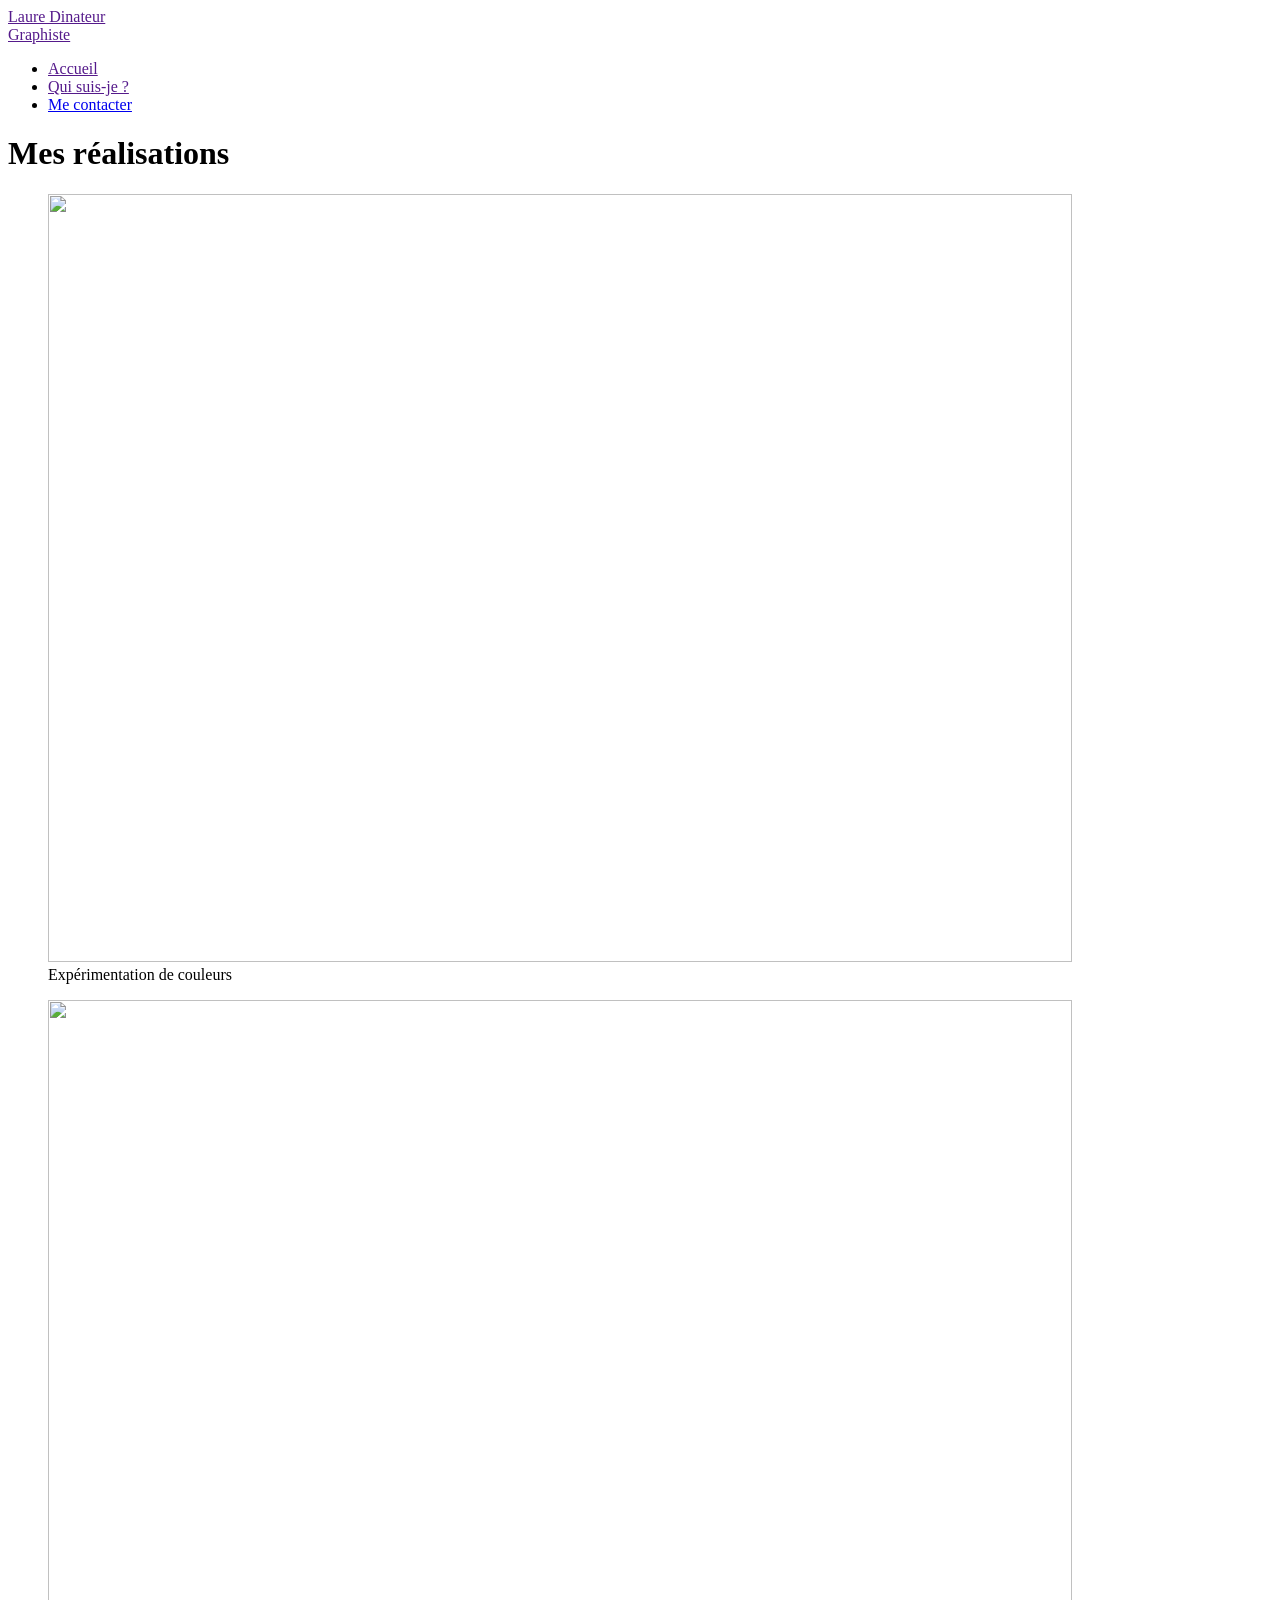
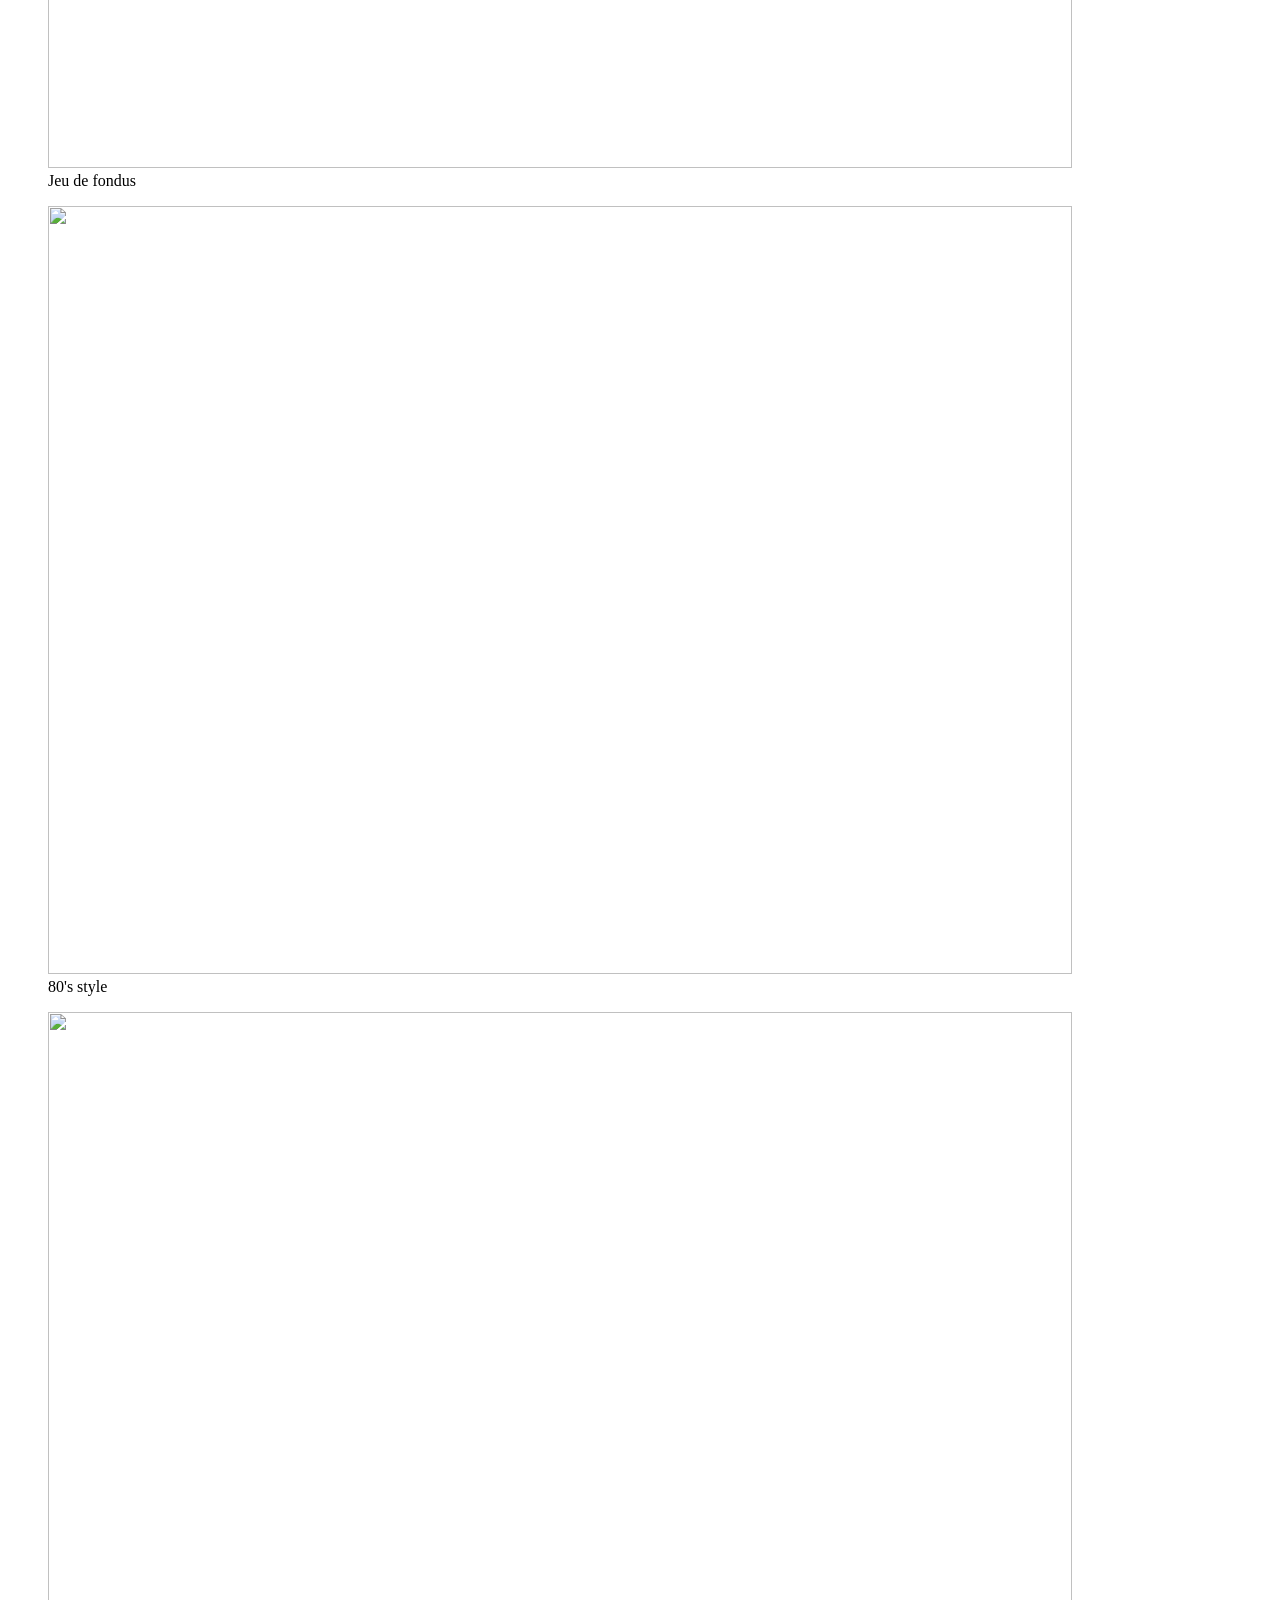
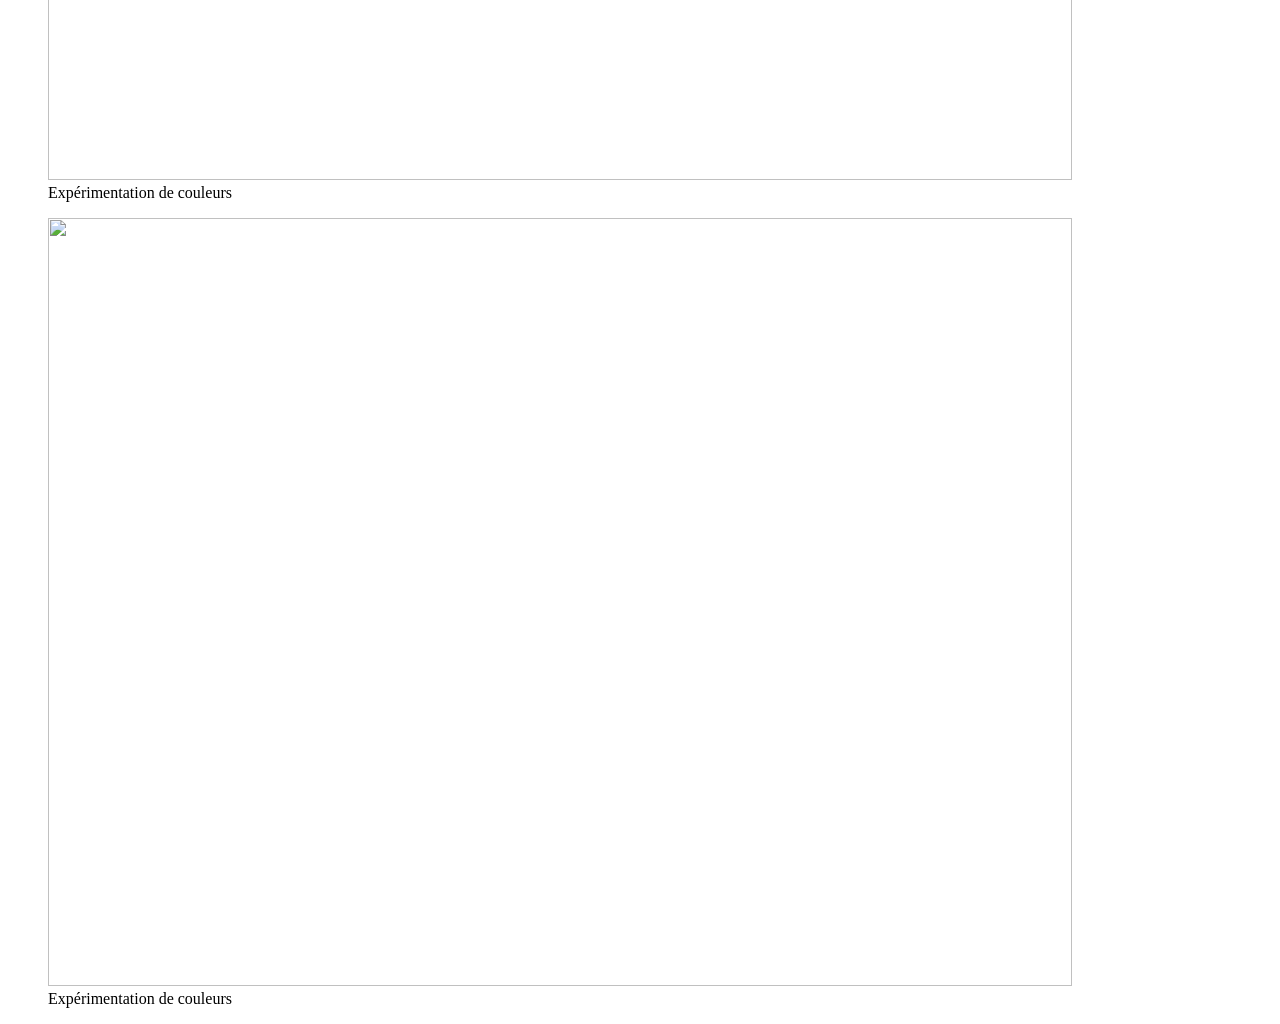
==== index.html @ 7bf01221 "adding css base, little corrections" ====
<!DOCTYPE html>
<html lang="fr">
<head>
  <meta charset="utf-8">
  <meta name="viewport" content="width=device-width, initial-scale=1, shrink-to-fit=no">
  <title>Titre de la page | nom du site</title>
  <meta name="author" content="Volodymyr Malyshev">
  <link rel="icon" type="image/x-icon" href="favicon.ico">
</head>
<body>
<header>
  <a href="" class="logo">
    <div class="nom">Laure Dinateur</div>
    <div class="metier">Graphiste</div>
  </a>
  <nav>
    <ul>
      <li><a href="">Accueil</a></li>
      <li><a href="">Qui suis-je ?</a></li>
      <li class="actif"><a href="contact.html">Me contacter</a></li>
    </ul>
  </nav>
</header>
<h1>Mes réalisations</h1>
<figure>
  <img src="_sources/images/numbers-01.jpg" height="768" width="1024"/>
  <figcaption>Expérimentation de couleurs</figcaption>
</figure>

<figure>
  <img src="_sources/images/numbers-02.jpg" height="768" width="1024"/>
  <figcaption>Jeu de fondus</figcaption>
</figure>

<figure>
  <img src="_sources/images/numbers-06.jpg" height="768" width="1024"/>
  <figcaption>80's style</figcaption>
</figure>

<figure>
  <img src="_sources/images/numbers-09.jpg" height="768" width="1024"/>
  <figcaption>Expérimentation de couleurs</figcaption>
</figure>

<figure>
  <img src="_sources/images/numbers-12.jpg" height="768" width="1024"/>
  <figcaption>Expérimentation de couleurs</figcaption>
</figure>

</body>
</html>
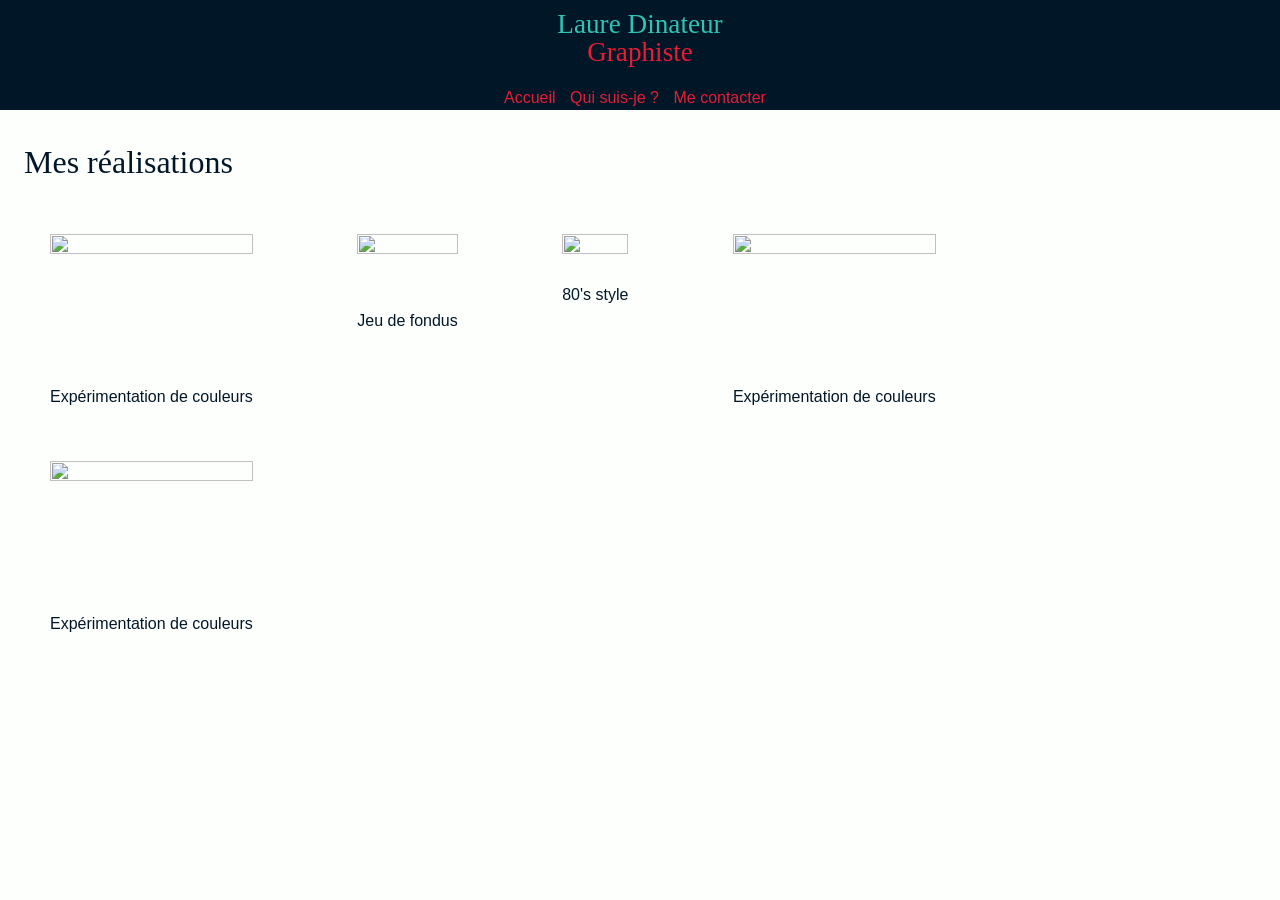
==== commit c2511f91: "Added "information.html", corrections in "main.css","index.html" and "contact.html"" ====
--- a/index.html
+++ b/index.html
@@ -3,9 +3,11 @@
 <head>
   <meta charset="utf-8">
   <meta name="viewport" content="width=device-width, initial-scale=1, shrink-to-fit=no">
-  <title>Titre de la page | nom du site</title>
+  <title>Accueil | Laure Dinateur - Graphiste</title>
   <meta name="author" content="Volodymyr Malyshev">
-  <link rel="icon" type="image/x-icon" href="favicon.ico">
+  <link rel="icon" type="image/x-icon" href="_sources/images/favicon.ico">
+  <link rel="stylesheet" href="https://cdnjs.cloudflare.com/ajax/libs/normalize/8.0.1/normalize.min.css"/>
+  <link rel="stylesheet" href="css/main.css"/>
 </head>
 <body>
 <header>
@@ -15,34 +17,35 @@
   </a>
   <nav>
     <ul>
-      <li><a href="">Accueil</a></li>
-      <li><a href="">Qui suis-je ?</a></li>
-      <li class="actif"><a href="contact.html">Me contacter</a></li>
+      <li class="actif"><a href="index.html">Accueil</a></li>
+      <li><a href="information.html">Qui suis-je ?</a></li>
+      <li><a href="contact.html">Me contacter</a></li>
     </ul>
   </nav>
 </header>
 <h1>Mes réalisations</h1>
-<figure>
+
+<figure class="figure">
   <img src="_sources/images/numbers-01.jpg" height="768" width="1024"/>
   <figcaption>Expérimentation de couleurs</figcaption>
 </figure>
 
-<figure>
+<figure class="figure">
   <img src="_sources/images/numbers-02.jpg" height="768" width="1024"/>
   <figcaption>Jeu de fondus</figcaption>
 </figure>
 
-<figure>
+<figure class="figure">
   <img src="_sources/images/numbers-06.jpg" height="768" width="1024"/>
   <figcaption>80's style</figcaption>
 </figure>
 
-<figure>
+<figure class="figure">
   <img src="_sources/images/numbers-09.jpg" height="768" width="1024"/>
   <figcaption>Expérimentation de couleurs</figcaption>
 </figure>
 
-<figure>
+<figure class="figure">
   <img src="_sources/images/numbers-12.jpg" height="768" width="1024"/>
   <figcaption>Expérimentation de couleurs</figcaption>
 </figure>
--- a/css/main.css
+++ b/css/main.css
@@ -0,0 +1,112 @@
+* {
+    box-sizing: border-box;
+}
+
+body {
+    background-color: #fdfffc;
+    color: #011627;
+    font-size: 1rem;
+    line-height: 1.4;
+    font-family: "Open Sans", sans-serif;
+    font-weight: 400;
+    padding: 0;
+    margin: 0;
+}
+
+h1,
+h2,
+h3,
+.logo
+{
+    font-family: "Changa One", cursive;
+    font-weight: 400;
+}
+
+h1 {
+    font-size: 2rem;
+    margin: 0.75em;
+}
+
+h2 {
+    font-size: 1.5rem;
+    margin: .75em;
+}
+p {
+    line-height: 1.5;
+}
+
+a{
+    color: #e71d36;
+    text-decoration: none;
+}
+
+header {
+    background-color: #011627;
+    padding-top: 5px;
+    margin-bottom: 30px;
+}
+
+.logo {
+    color: #2ec4b6;
+    text-align: center;
+    font-size: 1.7rem;
+}
+
+.actif {
+    color: #fdfffc;
+}
+
+header .metier {
+    margin-top: -10px;
+    color: #e71d36;
+}
+
+header nav {
+    text-align: center;
+
+}
+
+header nav ul {
+    padding: 0;
+    list-style-type: none;
+}
+
+header nav ul li {
+    display: inline-block;
+    margin-right: 10px;
+}
+
+.figure {
+    display:inline-block;
+    vertical-align: top;
+    margin-outside: 2.5%;
+    margin-bottom: 1rem;
+    padding: 10px;
+    font-size: 1rem;
+    overflow: hidden;
+    white-space: nowrap;
+    text-overflow: ellipsis;
+}
+
+img  {
+    width: 100%;
+    height: auto;
+}
+
+.footer {
+    padding-top: 50px;
+    text-align: center;
+    list-style: none;
+    padding: 0;
+    margin: 0;
+    list-style: none;
+    padding: 0;
+    margin: 0;
+    display: inline-block;
+    margin: 0;
+    width: 50px;
+    margin: 0 15px;
+    filter: grayscale(1);
+    transition: filter 500ms linear;
+    filter: grayscale(0);
+}
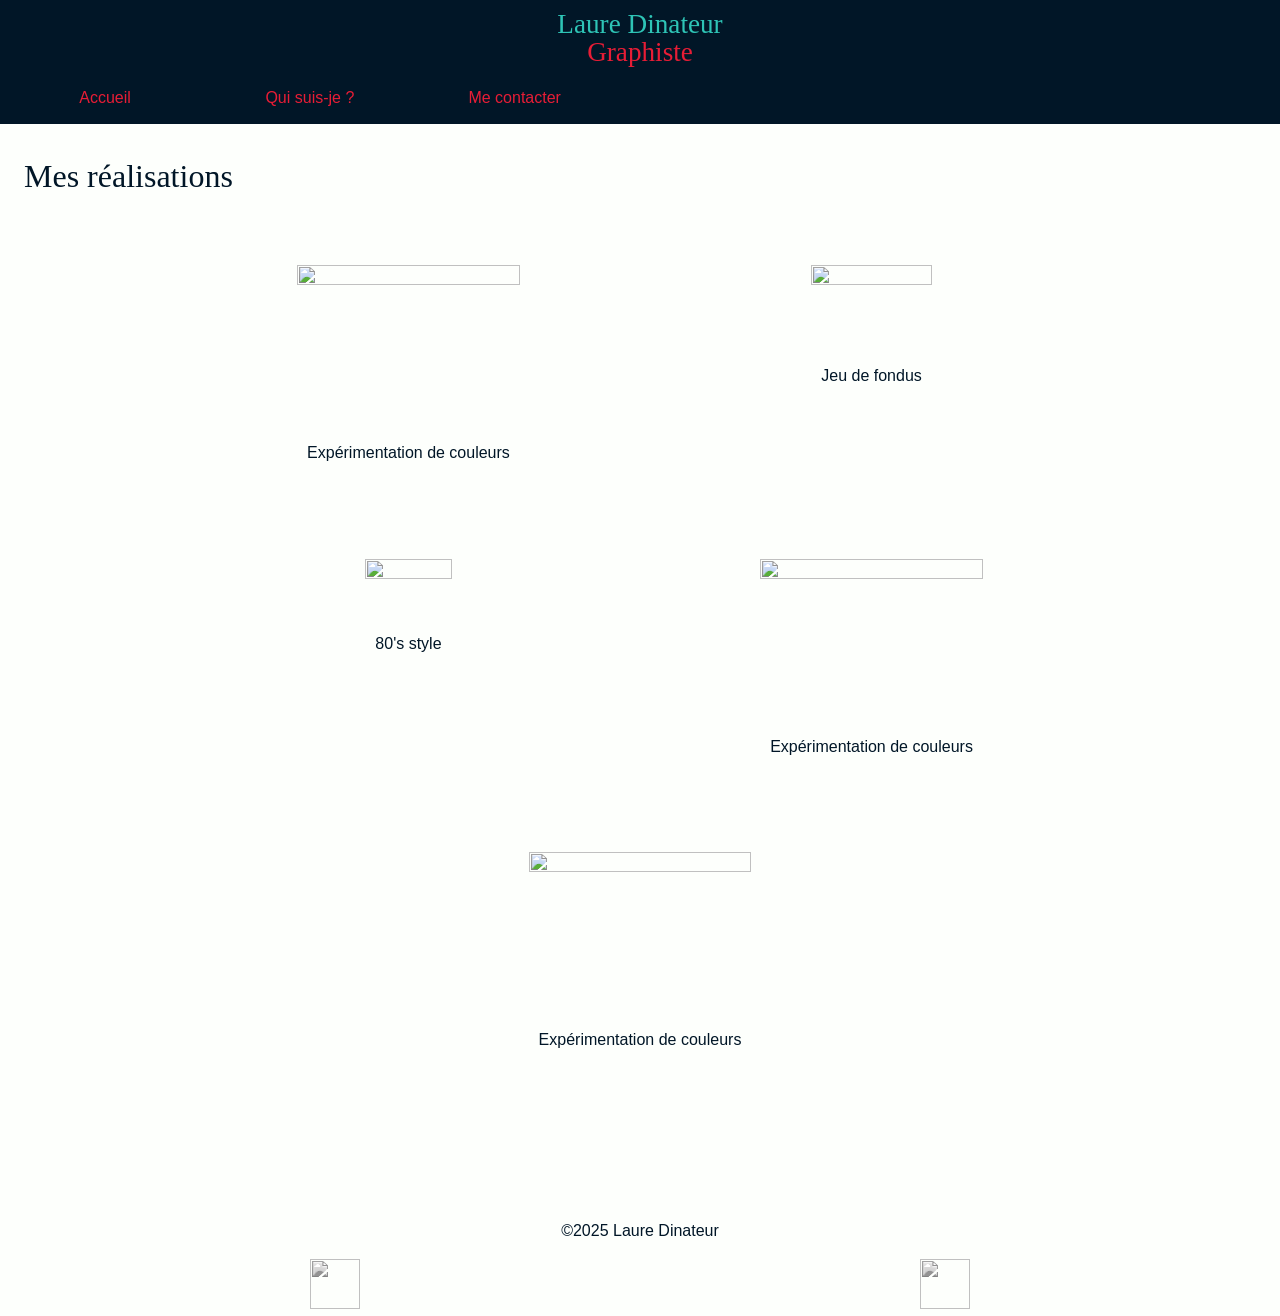
==== commit 3f168a2a: "Major corrections" ====
--- a/index.html
+++ b/index.html
@@ -8,10 +8,11 @@
   <link rel="icon" type="image/x-icon" href="_sources/images/favicon.ico">
   <link rel="stylesheet" href="https://cdnjs.cloudflare.com/ajax/libs/normalize/8.0.1/normalize.min.css"/>
   <link rel="stylesheet" href="css/main.css"/>
+  <link rel="stylesheet" href="css/responsive.css" />
 </head>
 <body>
 <header>
-  <a href="" class="logo">
+  <a href="index.html" class="logo">
     <div class="nom">Laure Dinateur</div>
     <div class="metier">Graphiste</div>
   </a>
@@ -23,32 +24,52 @@
     </ul>
   </nav>
 </header>
+
 <h1>Mes réalisations</h1>
 
-<figure class="figure">
-  <img src="_sources/images/numbers-01.jpg" height="768" width="1024"/>
-  <figcaption>Expérimentation de couleurs</figcaption>
-</figure>
+<!-- Updated section to use <ul> and <li> for the images -->
+<ul class="gallery">
+  <li>
+    <figure class="figure">
+      <img src="_sources/images/numbers-01.jpg" height="768" width="1024"/>
+      <figcaption>Expérimentation de couleurs</figcaption>
+    </figure>
+  </li>
+  <li>
+    <figure class="figure">
+      <img src="_sources/images/numbers-02.jpg" height="768" width="1024"/>
+      <figcaption>Jeu de fondus</figcaption>
+    </figure>
+  </li>
+  <li>
+    <figure class="figure">
+      <img src="_sources/images/numbers-06.jpg" height="768" width="1024"/>
+      <figcaption>80's style</figcaption>
+    </figure>
+  </li>
+  <li>
+    <figure class="figure">
+      <img src="_sources/images/numbers-09.jpg" height="768" width="1024"/>
+      <figcaption>Expérimentation de couleurs</figcaption>
+    </figure>
+  </li>
+  <li>
+    <figure class="figure">
+      <img src="_sources/images/numbers-12.jpg" height="768" width="1024"/>
+      <figcaption>Expérimentation de couleurs</figcaption>
+    </figure>
+  </li>
+</ul>
 
-<figure class="figure">
-  <img src="_sources/images/numbers-02.jpg" height="768" width="1024"/>
-  <figcaption>Jeu de fondus</figcaption>
-</figure>
-
-<figure class="figure">
-  <img src="_sources/images/numbers-06.jpg" height="768" width="1024"/>
-  <figcaption>80's style</figcaption>
-</figure>
-
-<figure class="figure">
-  <img src="_sources/images/numbers-09.jpg" height="768" width="1024"/>
-  <figcaption>Expérimentation de couleurs</figcaption>
-</figure>
-
-<figure class="figure">
-  <img src="_sources/images/numbers-12.jpg" height="768" width="1024"/>
-  <figcaption>Expérimentation de couleurs</figcaption>
-</figure>
+<footer class="footer">
+  <p class = "e">&copy;2025 Laure Dinateur</p>
+  <nav>
+    <ul>
+      <li><img src="_sources/images/facebook-draw.png" height="50" width="50"/></li>
+      <li><img src="_sources/images/twitter-draw.png" height="50" width="50"/></li>
+    </ul>
+  </nav>
+</footer>
 
 </body>
-</html>
+</html>
--- a/css/main.css
+++ b/css/main.css
@@ -53,7 +53,7 @@
 }
 
 .actif {
-    color: #fdfffc;
+    color: #2ec4b6;
 }
 
 header .metier {
@@ -69,11 +69,13 @@
 header nav ul {
     padding: 0;
     list-style-type: none;
+    text-align: center;
 }
 
 header nav ul li {
     display: inline-block;
     margin-right: 10px;
+    text-align: center;
 }
 
 .figure {
@@ -93,20 +95,124 @@
     height: auto;
 }
 
-.footer {
+ul {
+    list-style: none;
+    padding: 0;
+    margin: 0;
+    text-align: center;
+}
+
+li {
+    display: inline-block;
+    width: 45%;
+    margin: 2.5%;
+    vertical-align: top;
+}
+
+img {
+    width: 100%;
+    height: auto;
+}
+
+.caption {
+    padding: 10px;
+    font-size: 1rem;
+    overflow: hidden;
+    white-space: nowrap;
+    text-overflow: ellipsis;
+    text-align: center;
+}
+
+footer {
     padding-top: 50px;
-    text-align: center;
-    list-style: none;
-    padding: 0;
-    margin: 0;
-    list-style: none;
-    padding: 0;
-    margin: 0;
-    display: inline-block;
-    margin: 0;
+    align-content: center;
+}
+
+.footer nav {
+    list-style: none;
+    padding: 0;
+    margin: 0;
+    text-align: center;
+}
+
+.footer nav ul {
+    list-style: none;
+    padding: 0;
+    margin: 0;
+    text-align: center;
+}
+
+.footer nav ul li {
+    display: inline-block;
+    margin: 0 15px;
+}
+
+.footer nav ul li img {
     width: 50px;
-    margin: 0 15px;
     filter: grayscale(1);
-    transition: filter 500ms linear;
+    transition: filter 500ms linear, transform 300ms ease-in-out;
+}
+
+.footer nav ul li img:hover {
     filter: grayscale(0);
-}
+    transform: scale(1.1);
+}
+
+.gallery {
+    list-style: none;
+    padding: 0;
+    margin: 0;
+    text-align: center;  /* Center the images */
+}
+
+.gallery li {
+    display: inline-block;  /* Use inline-block to align images side by side */
+    width: 45%;  /* Set the width to 45% to fit two images per row */
+    margin: 2.5%;  /* Add 2.5% margin around the list items */
+    vertical-align: top;  /* Align items by the top */
+}
+
+.gallery .figure {
+    margin: 0;
+}
+
+.gallery img {
+    width: 100%;  /* Make images responsive */
+    height: auto;  /* Maintain the aspect ratio */
+}
+
+.gallery figcaption {
+    padding: 10px;  /* Add padding around the caption */
+    font-size: 1rem;  /* Set the font size for captions */
+    overflow: hidden;  /* Hide overflow text */
+    text-align: center;  /* Center the caption */
+}
+
+.photo-laure {
+    float: left;
+    margin-right: 20px;
+    border-radius: 50%;
+    width: 150px;
+    height: 150px;
+}
+
+@media screen and (max-width: 660px) {
+    h1 {
+        font-size: 1.75rem;
+    }
+
+    h2 {
+        font-size: 1.25rem;
+    }
+}
+
+.e {
+    align-content: center;
+    text-align: center;
+}
+
+.contact-icon {
+    display: inline-block;
+    width: 20px;
+    height: 20px;
+}
--- a/css/responsive.css
+++ b/css/responsive.css
@@ -0,0 +1,42 @@
+@media screen and (min-width: 480px) {
+    .gallery li {
+        width: calc(33.33% - 2.5%); /* Three images per row */
+    }
+    .photo-laure {
+        width: 120px; /* Make profile image slightly larger */
+        height: 120px;
+    }
+}
+
+/* Screens >= 660px */
+@media screen and (min-width: 660px) {
+    header nav ul {
+        display: flex;
+        justify-content: space-between;
+    }
+
+    header .logo {
+        width: 42%;
+    }
+
+    header nav {
+        width: 48%;
+    }
+
+    footer nav ul li img {
+        width: 50px;
+        height: 50px;
+    }
+}
+
+/* Screens >= 910px */
+@media screen and (min-width: 910px) {
+    main {
+        width: 85%;
+        margin: 0 auto;
+    }
+
+    footer {
+        margin-top: 50px;
+    }
+}
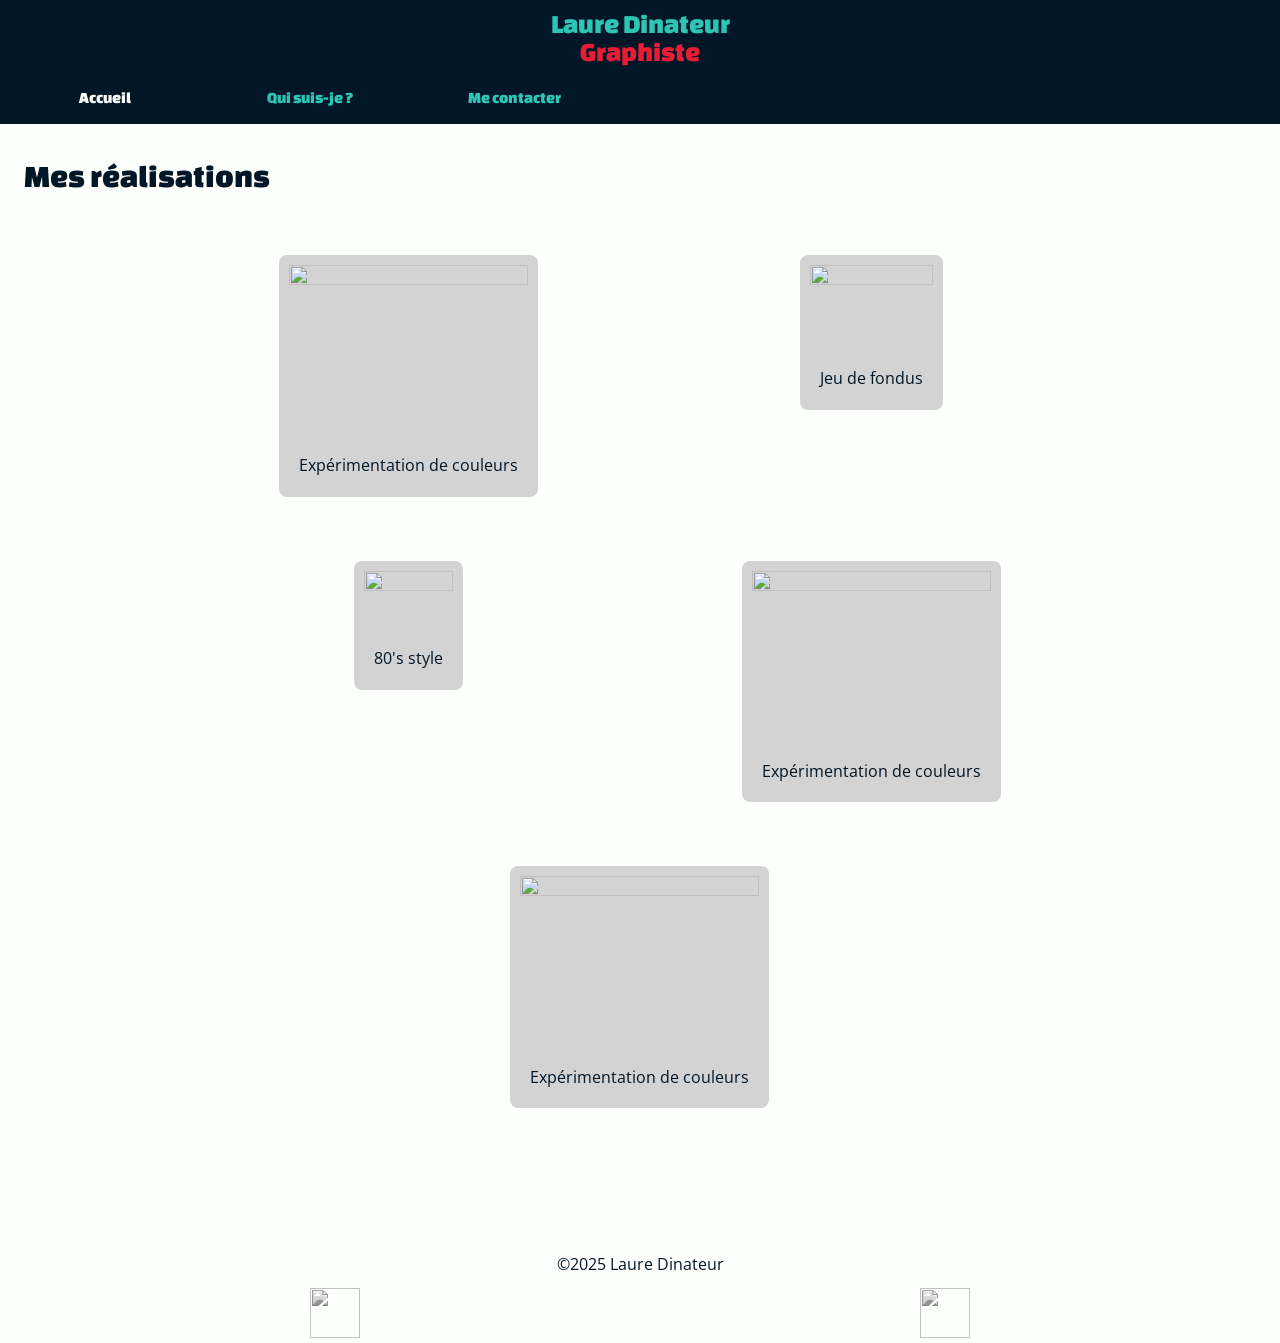
==== commit 49103926: "Major corrections" ====
--- a/index.html
+++ b/index.html
@@ -31,31 +31,31 @@
 <ul class="gallery">
   <li>
     <figure class="figure">
-      <img src="_sources/images/numbers-01.jpg" height="768" width="1024"/>
+      <a href="_sources/images/numbers-01.jpg"><img src="_sources/images/numbers-01.jpg" height="768" width="1024"/></a>
       <figcaption>Expérimentation de couleurs</figcaption>
     </figure>
   </li>
   <li>
     <figure class="figure">
-      <img src="_sources/images/numbers-02.jpg" height="768" width="1024"/>
+      <a href="_sources/images/numbers-02.jpg"><img src="_sources/images/numbers-02.jpg" height="768" width="1024"/></a>
       <figcaption>Jeu de fondus</figcaption>
     </figure>
   </li>
   <li>
     <figure class="figure">
-      <img src="_sources/images/numbers-06.jpg" height="768" width="1024"/>
+      <a href="_sources/images/numbers-06.jpg"><img src="_sources/images/numbers-06.jpg" height="768" width="1024"/></a>
       <figcaption>80's style</figcaption>
     </figure>
   </li>
   <li>
     <figure class="figure">
-      <img src="_sources/images/numbers-09.jpg" height="768" width="1024"/>
+      <a href="_sources/images/numbers-09.jpg"><img src="_sources/images/numbers-09.jpg" height="768" width="1024"/></a>
       <figcaption>Expérimentation de couleurs</figcaption>
     </figure>
   </li>
   <li>
     <figure class="figure">
-      <img src="_sources/images/numbers-12.jpg" height="768" width="1024"/>
+      <a href="_sources/images/numbers-12.jpg"><img src="_sources/images/numbers-12.jpg" height="768" width="1024"/></a>
       <figcaption>Expérimentation de couleurs</figcaption>
     </figure>
   </li>
--- a/css/main.css
+++ b/css/main.css
@@ -1,3 +1,6 @@
+@import url('https://fonts.googleapis.com/css2?family=Changa+One:ital@0;1&display=swap');
+@import url('https://fonts.googleapis.com/css2?family=Changa+One:ital@0;1&family=Open+Sans:ital,wght@0,300..800;1,300..800&display=swap');
+
 * {
     box-sizing: border-box;
 }
@@ -13,6 +16,14 @@
     margin: 0;
 }
 
+header nav ul li a {
+    color: #2ec4b6;
+}
+
+header nav ul li.actif a {
+    color: #fdfffc;
+}
+
 h1,
 h2,
 h3,
@@ -33,6 +44,8 @@
 }
 p {
     line-height: 1.5;
+    text-align: left;
+    margin: 0.75em
 }
 
 a{
@@ -52,9 +65,7 @@
     font-size: 1.7rem;
 }
 
-.actif {
-    color: #2ec4b6;
-}
+
 
 header .metier {
     margin-top: -10px;
@@ -63,6 +74,7 @@
 
 header nav {
     text-align: center;
+    font-family: "Changa One", cursive;
 
 }
 
@@ -88,6 +100,8 @@
     overflow: hidden;
     white-space: nowrap;
     text-overflow: ellipsis;
+    background-color: lightgray;
+    border-radius: 8px;
 }
 
 img  {
@@ -99,7 +113,7 @@
     list-style: none;
     padding: 0;
     margin: 0;
-    text-align: center;
+    text-align: left;
 }
 
 li {
@@ -212,7 +226,10 @@
 }
 
 .contact-icon {
-    display: inline-block;
+    display: inline;
     width: 20px;
     height: 20px;
-}+}
+.contact-icon img {
+    left: auto;
+}
